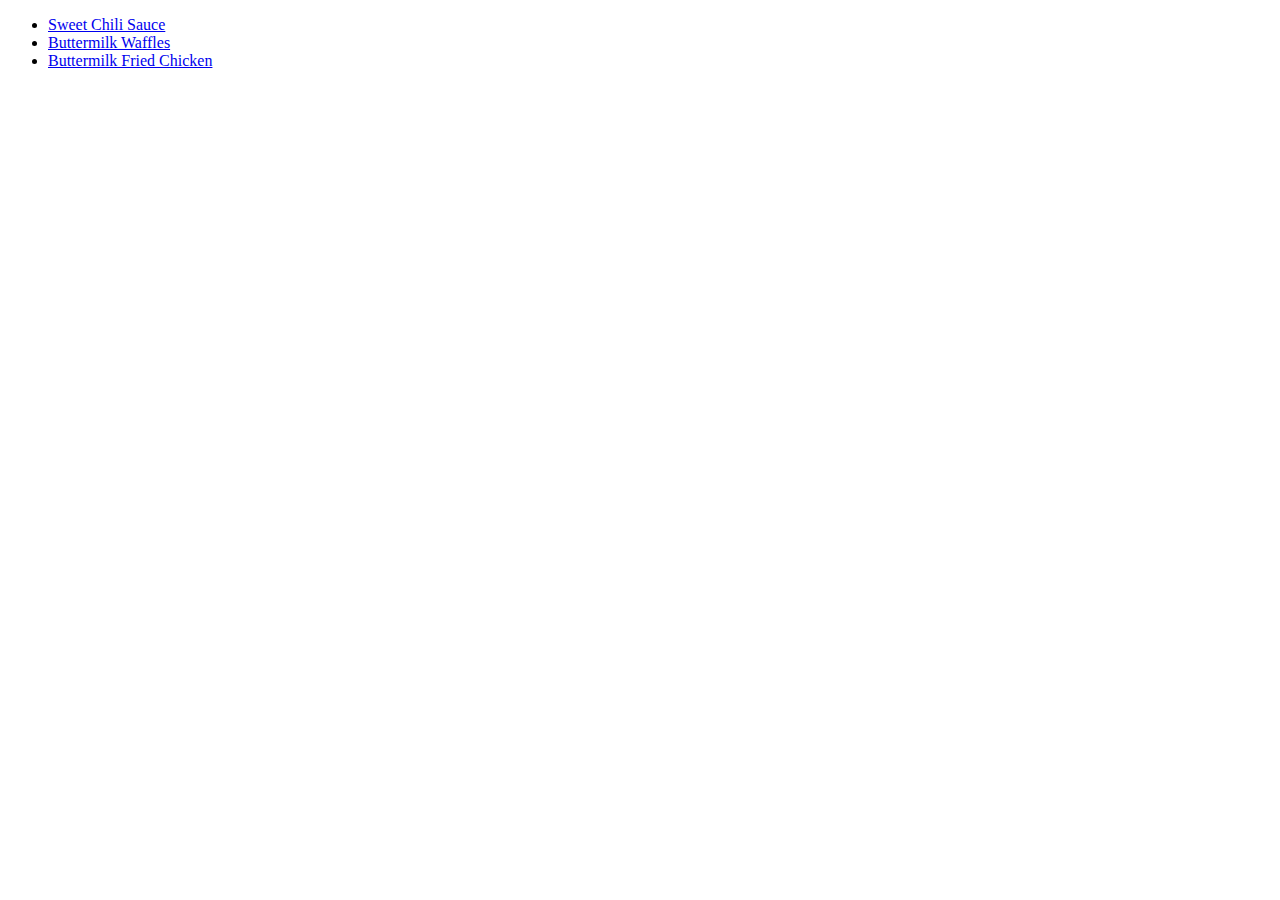
==== index.html @ b88c5483 "Create all needed pages and add boilerplate. Add links between pages" ====
<!DOCTYPE html>
<html lang="en">

<head>

<title>Recipe Index</title>
<meta charset="utf-8">
</head>

<body>
  <ul>
        <li><a href="file:///home/rise/repos/odin-recipes/recipes/sweet_chili_sauce.html"> Sweet Chili Sauce</a></li>
        <li><a href="file:///home/rise/repos/odin-recipes/recipes/buttermilk_waffles.html">Buttermilk Waffles</a></li>
        <li><a href="file:///home/rise/repos/odin-recipes/recipes/buttermilk_fried_chicken.html">Buttermilk Fried Chicken</a></li>



  </ul>





</body>


</html>
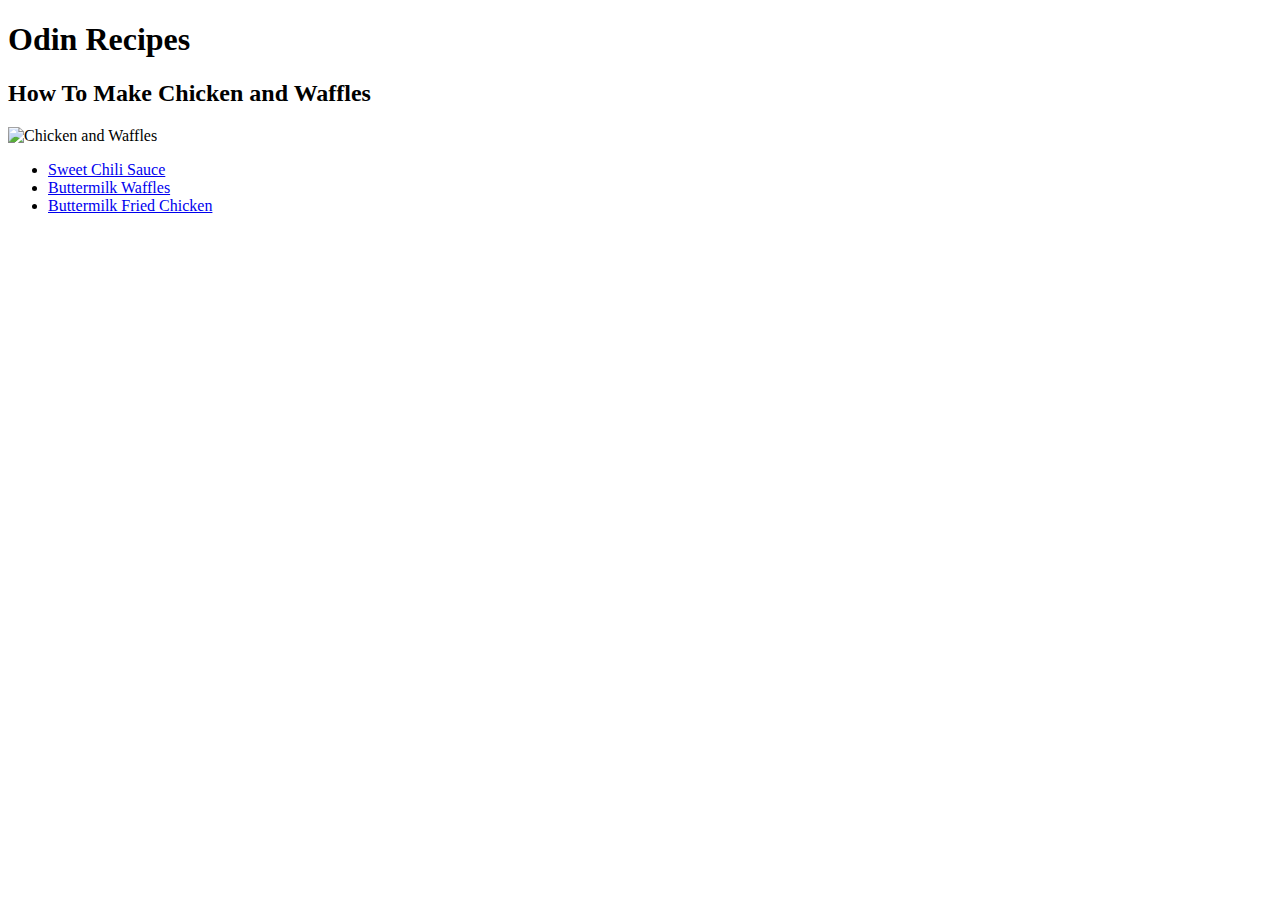
==== commit e1c21ba8: "Add Back buttons,Images,and change the image sizes" ====
--- a/index.html
+++ b/index.html
@@ -8,6 +8,15 @@
 </head>
 
 <body>
+
+    <h1>Odin Recipes</h1>
+    <h2>How To Make Chicken and Waffles</h2>
+    <img src="file:///home/rise/repos/odin-recipes/img/chicken_and_waffles.jpg" 
+    
+    width="400"
+    height="400"
+    
+    alt="Chicken and Waffles">
   <ul>
         <li><a href="file:///home/rise/repos/odin-recipes/recipes/sweet_chili_sauce.html"> Sweet Chili Sauce</a></li>
         <li><a href="file:///home/rise/repos/odin-recipes/recipes/buttermilk_waffles.html">Buttermilk Waffles</a></li>
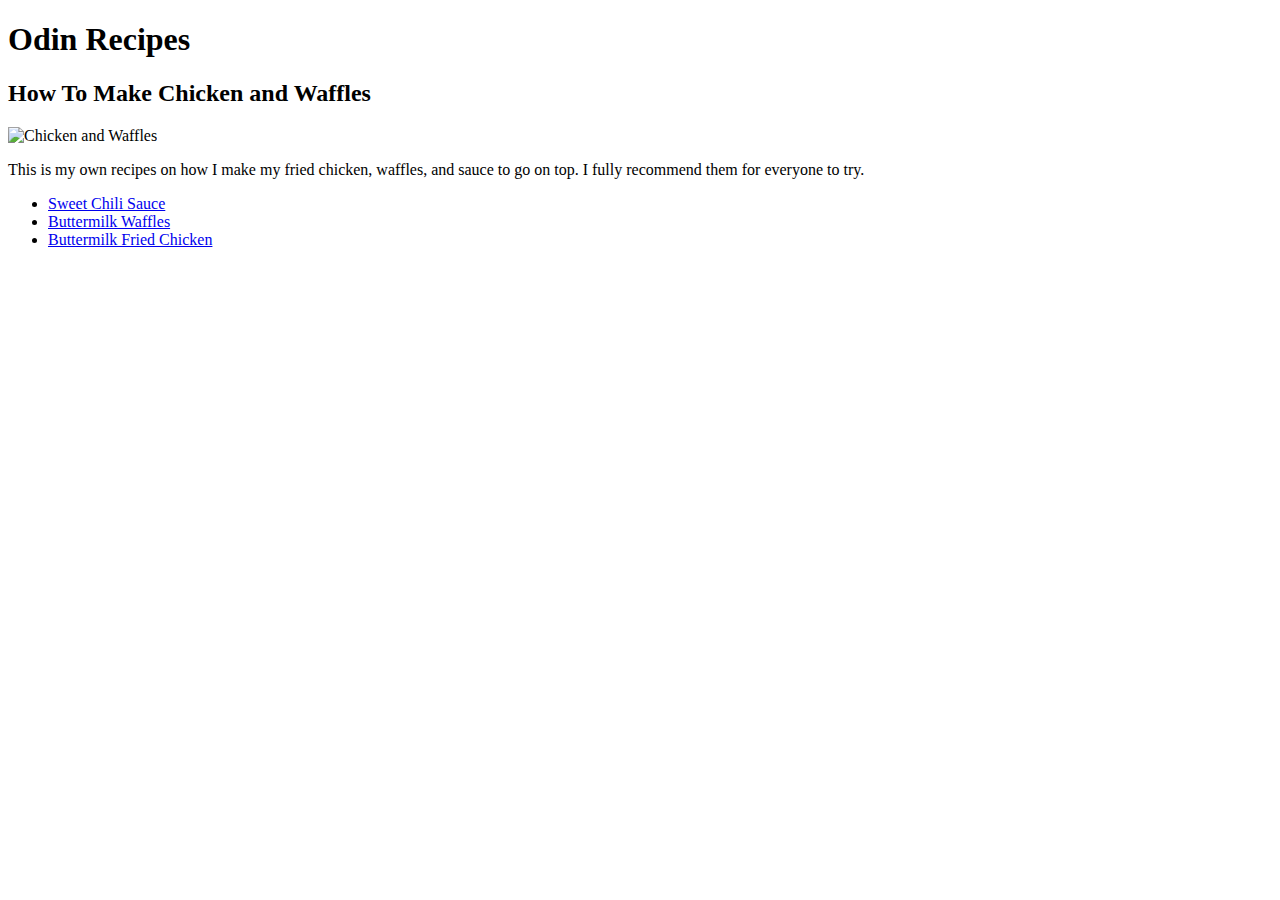
==== commit 508875d5: "Add steps for chicken and add descripter for index" ====
--- a/index.html
+++ b/index.html
@@ -17,6 +17,8 @@
     height="400"
     
     alt="Chicken and Waffles">
+
+    <p>This is my own recipes on how I make my fried chicken, waffles, and sauce to go on top. I fully recommend them for everyone to try.</p>
   <ul>
         <li><a href="file:///home/rise/repos/odin-recipes/recipes/sweet_chili_sauce.html"> Sweet Chili Sauce</a></li>
         <li><a href="file:///home/rise/repos/odin-recipes/recipes/buttermilk_waffles.html">Buttermilk Waffles</a></li>
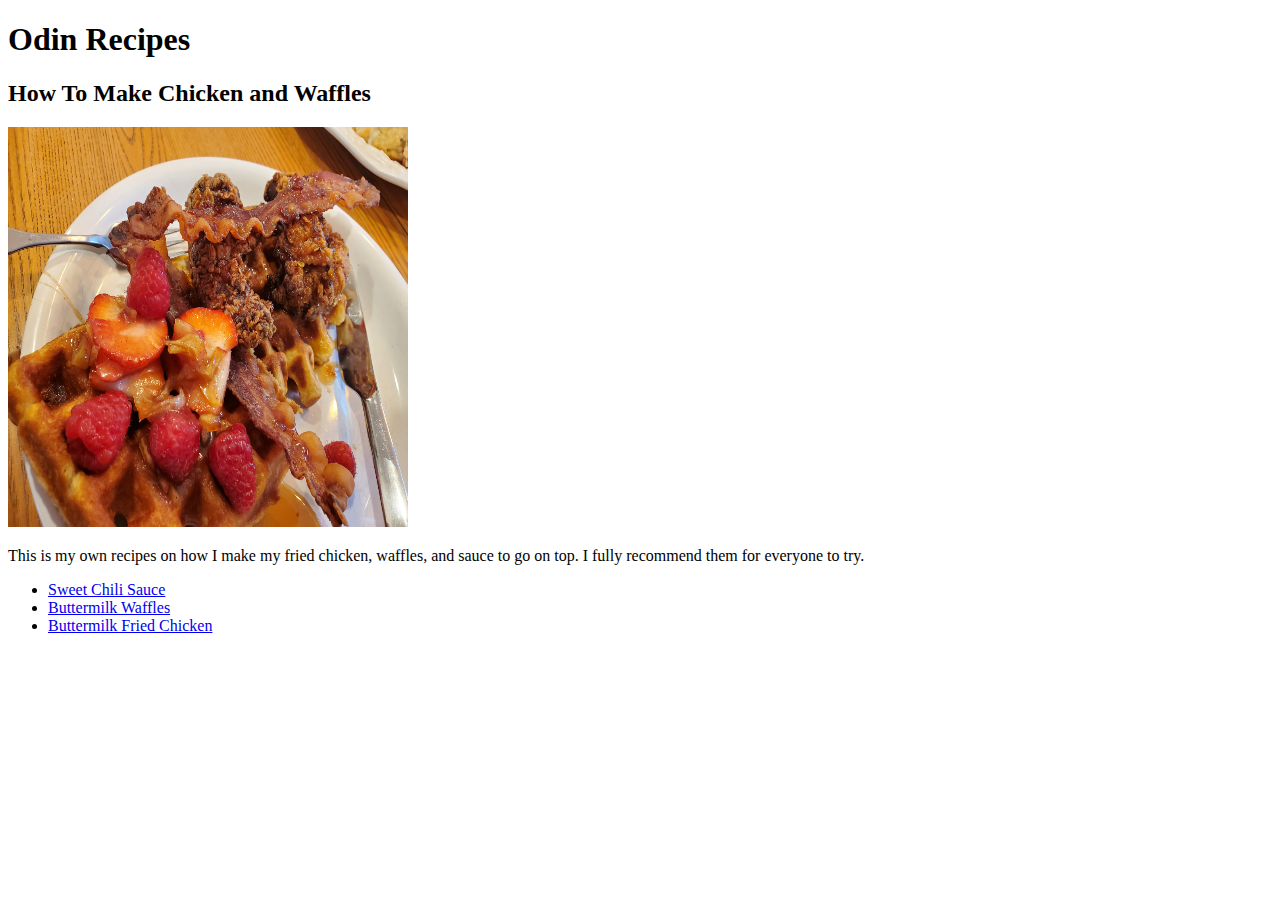
==== commit 14888f6e: "Fix images and links" ====
--- a/index.html
+++ b/index.html
@@ -11,7 +11,7 @@
 
     <h1>Odin Recipes</h1>
     <h2>How To Make Chicken and Waffles</h2>
-    <img src="file:///home/rise/repos/odin-recipes/img/chicken_and_waffles.jpg" 
+    <img src="img/chicken_and_waffles.jpg" 
     
     width="400"
     height="400"
@@ -20,9 +20,9 @@
 
     <p>This is my own recipes on how I make my fried chicken, waffles, and sauce to go on top. I fully recommend them for everyone to try.</p>
   <ul>
-        <li><a href="file:///home/rise/repos/odin-recipes/recipes/sweet_chili_sauce.html"> Sweet Chili Sauce</a></li>
-        <li><a href="file:///home/rise/repos/odin-recipes/recipes/buttermilk_waffles.html">Buttermilk Waffles</a></li>
-        <li><a href="file:///home/rise/repos/odin-recipes/recipes/buttermilk_fried_chicken.html">Buttermilk Fried Chicken</a></li>
+        <li><a href="recipes/sweet_chili_sauce.html"> Sweet Chili Sauce</a></li>
+        <li><a href="recipes/buttermilk_waffles.html">Buttermilk Waffles</a></li>
+        <li><a href="recipes/buttermilk_fried_chicken.html">Buttermilk Fried Chicken</a></li>
 
 
 
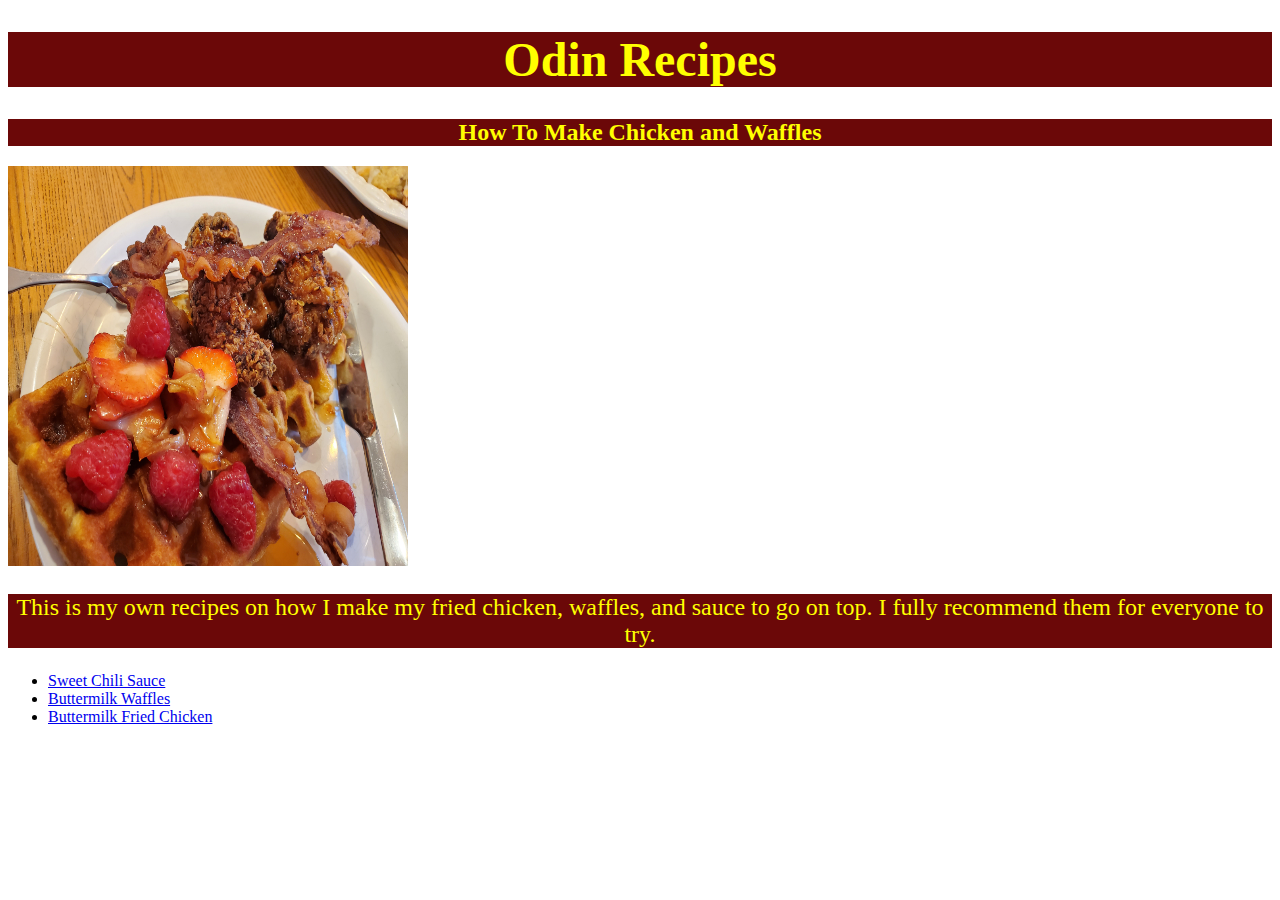
==== commit 9aebc789: "Add color, size, align, and css" ====
--- a/index.html
+++ b/index.html
@@ -5,20 +5,21 @@
 
 <title>Recipe Index</title>
 <meta charset="utf-8">
+<link rel="stylesheet" href="style.css">
+<link rel="icon" href="cw_icon.png" type="image/x-icon"/>
 </head>
 
 <body>
 
-    <h1>Odin Recipes</h1>
-    <h2>How To Make Chicken and Waffles</h2>
+    <h1 class="h1">Odin Recipes</h1>
+    <h2 class="text">How To Make Chicken and Waffles</h2>
     <img src="img/chicken_and_waffles.jpg" 
     
     width="400"
     height="400"
-    
     alt="Chicken and Waffles">
 
-    <p>This is my own recipes on how I make my fried chicken, waffles, and sauce to go on top. I fully recommend them for everyone to try.</p>
+    <p class="text">This is my own recipes on how I make my fried chicken, waffles, and sauce to go on top. I fully recommend them for everyone to try.</p>
   <ul>
         <li><a href="recipes/sweet_chili_sauce.html"> Sweet Chili Sauce</a></li>
         <li><a href="recipes/buttermilk_waffles.html">Buttermilk Waffles</a></li>
--- a/style.css
+++ b/style.css
@@ -0,0 +1,31 @@
+.text ,
+.h1 {
+
+    text-align: center;
+    background-color: #6b0808;
+    color:yellow;
+
+
+}
+
+
+
+
+.text {
+
+font-size: 24px;
+
+}
+
+.list {
+background-color: black;
+color:white;
+font-size: 24px;
+}
+
+.h1 {
+
+font-size: 48px;
+
+}
+
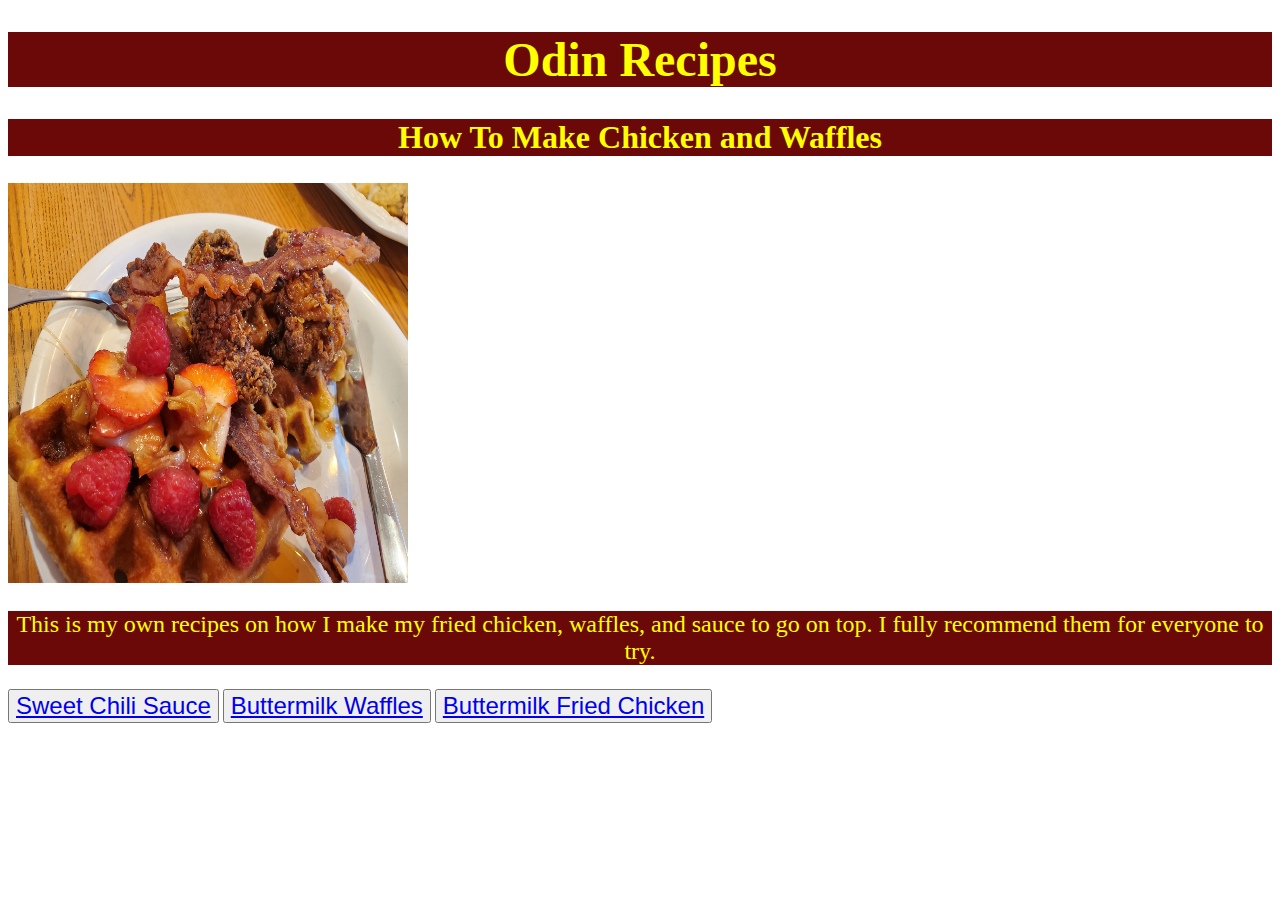
==== commit 63675dac: "Add buttons. Fix text size and colors" ====
--- a/index.html
+++ b/index.html
@@ -12,7 +12,7 @@
 <body>
 
     <h1 class="h1">Odin Recipes</h1>
-    <h2 class="text">How To Make Chicken and Waffles</h2>
+    <h2 class="h2">How To Make Chicken and Waffles</h2>
     <img src="img/chicken_and_waffles.jpg" 
     
     width="400"
@@ -20,10 +20,9 @@
     alt="Chicken and Waffles">
 
     <p class="text">This is my own recipes on how I make my fried chicken, waffles, and sauce to go on top. I fully recommend them for everyone to try.</p>
-  <ul>
-        <li><a href="recipes/sweet_chili_sauce.html"> Sweet Chili Sauce</a></li>
-        <li><a href="recipes/buttermilk_waffles.html">Buttermilk Waffles</a></li>
-        <li><a href="recipes/buttermilk_fried_chicken.html">Buttermilk Fried Chicken</a></li>
+  <button><a href="recipes/sweet_chili_sauce.html"> Sweet Chili Sauce</a></button>
+       <button><a href="recipes/buttermilk_waffles.html">Buttermilk Waffles</a></button>
+       <button><a href="recipes/buttermilk_fried_chicken.html">Buttermilk Fried Chicken</a></button>
 
 
 
--- a/style.css
+++ b/style.css
@@ -1,5 +1,7 @@
 .text ,
-.h1 {
+.h1 ,
+.h2 ,
+.h3 {
 
     text-align: center;
     background-color: #6b0808;
@@ -18,8 +20,8 @@
 }
 
 .list {
-background-color: black;
-color:white;
+background-color: #6b0808;
+color:yellow;
 font-size: 24px;
 }
 
@@ -29,3 +31,21 @@
 
 }
 
+.h2 {
+
+
+font-size: 32px;
+
+}
+
+button {
+
+    text-align:center;
+    font-size:24px;
+}
+
+.h3 {
+
+
+    font-size:30px;
+}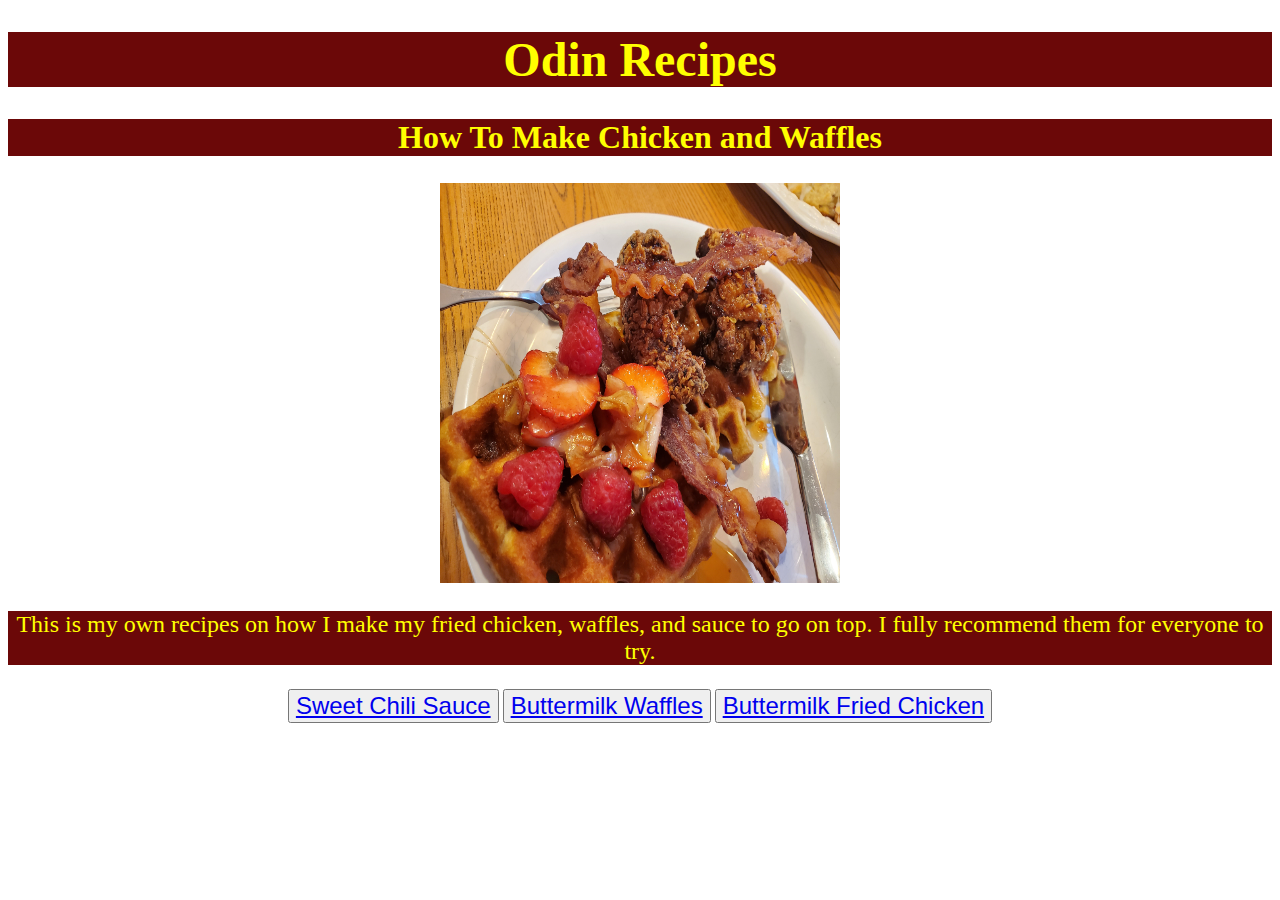
==== commit c9d38d8f: "Center images" ====
--- a/index.html
+++ b/index.html
@@ -13,22 +13,17 @@
 
     <h1 class="h1">Odin Recipes</h1>
     <h2 class="h2">How To Make Chicken and Waffles</h2>
-    <img src="img/chicken_and_waffles.jpg" 
+    <center><img src="img/chicken_and_waffles.jpg"
     
     width="400"
     height="400"
     alt="Chicken and Waffles">
-
+  </center>
     <p class="text">This is my own recipes on how I make my fried chicken, waffles, and sauce to go on top. I fully recommend them for everyone to try.</p>
-  <button><a href="recipes/sweet_chili_sauce.html"> Sweet Chili Sauce</a></button>
+ <center> <button><a href="recipes/sweet_chili_sauce.html"> Sweet Chili Sauce</a></button>
        <button><a href="recipes/buttermilk_waffles.html">Buttermilk Waffles</a></button>
        <button><a href="recipes/buttermilk_fried_chicken.html">Buttermilk Fried Chicken</a></button>
-
-
-
-  </ul>
-
-
+      </center>
 
 
 
--- a/style.css
+++ b/style.css
@@ -48,4 +48,11 @@
 
 
     font-size:30px;
+}
+
+
+img {
+
+text-align:center;
+
 }